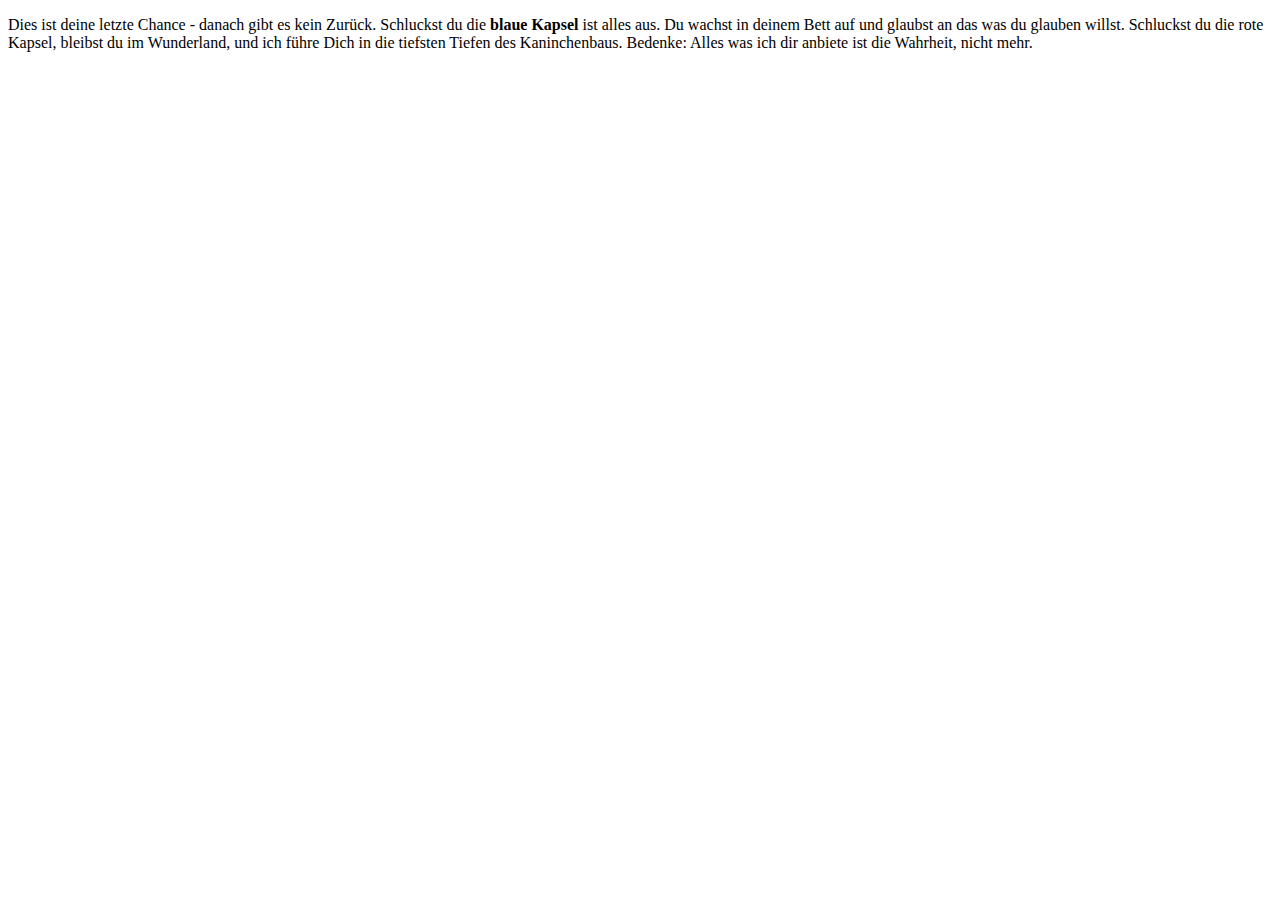
==== text.html @ 8c7d3713 "First Commit" ====
<!DOCTYPE html>
<html lang="en">

<head>
    <meta charset="utf-8">
    <title>Sergio Hidalgo Romero-Nieva</title>
</head>

<body>
    <p>
        Dies ist deine letzte Chance - danach gibt es kein Zurück. Schluckst du 
        die <strong>blaue Kapsel</strong> ist alles aus. Du wachst in deinem Bett auf und glaubst 
        an das was du glauben willst. Schluckst du die rote Kapsel, bleibst du im 
        Wunderland, und ich führe Dich in die tiefsten Tiefen des Kaninchenbaus. 
        Bedenke: Alles was ich dir anbiete ist die Wahrheit, nicht mehr.
    </p>
</body>

</html>
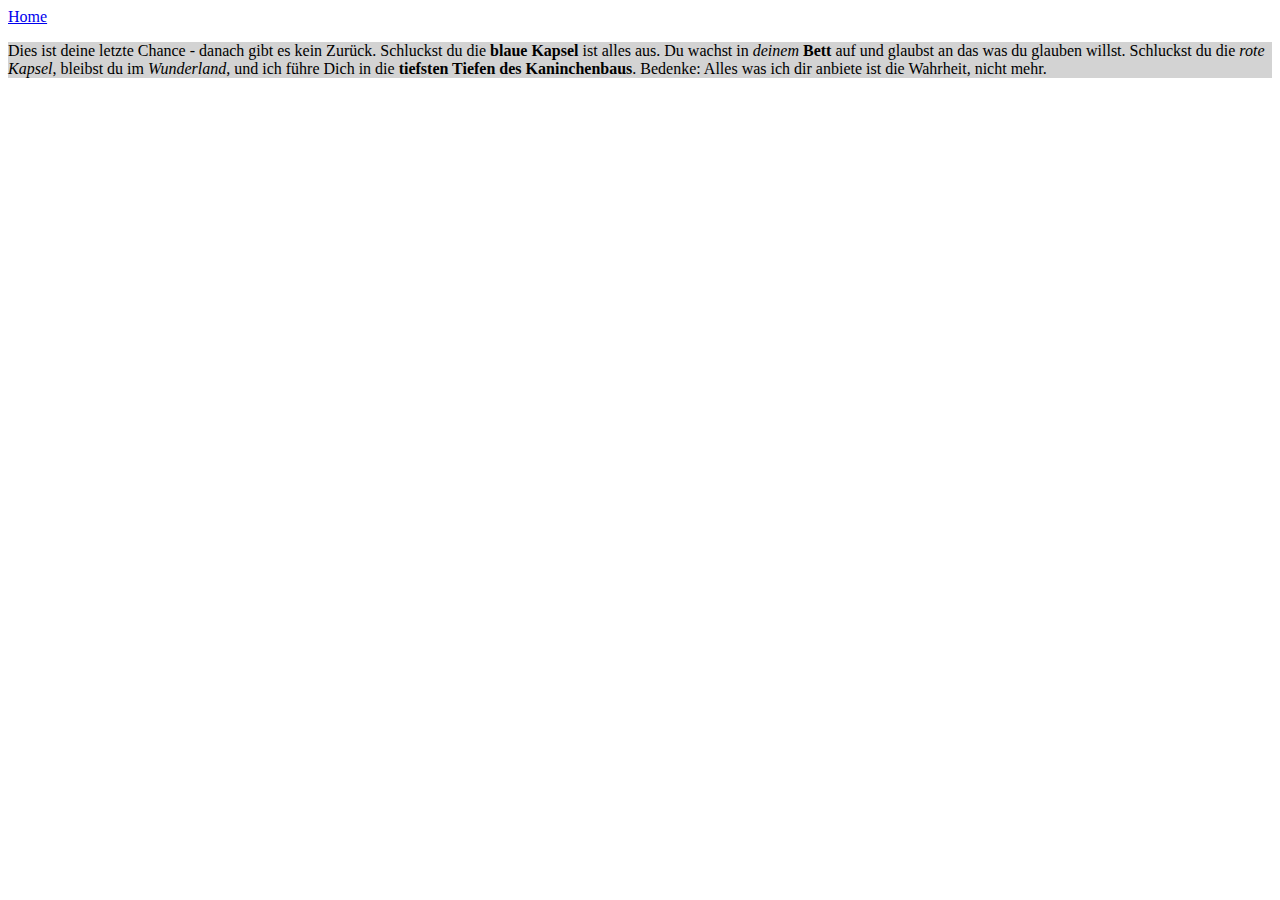
==== commit 7202d6cf: "aaa" ====
--- a/text.html
+++ b/text.html
@@ -3,15 +3,21 @@
 
 <head>
     <meta charset="utf-8">
-    <title>Sergio Hidalgo Romero-Nieva</title>
+    <title>Text</title>
+    <style>
+        p{
+            background-color: #D3D3D3;
+        }
+    </style>
 </head>
 
 <body>
+    <a href="index.html">Home</a>
     <p>
         Dies ist deine letzte Chance - danach gibt es kein Zurück. Schluckst du 
-        die <strong>blaue Kapsel</strong> ist alles aus. Du wachst in deinem Bett auf und glaubst 
-        an das was du glauben willst. Schluckst du die rote Kapsel, bleibst du im 
-        Wunderland, und ich führe Dich in die tiefsten Tiefen des Kaninchenbaus. 
+        die <strong>blaue Kapsel</strong> ist alles aus. Du wachst in <i>deinem</i> <strong>Bett</strong> auf und glaubst 
+        an das was du glauben willst. Schluckst du die <i>rote Kapsel</i>, bleibst du im 
+        <i>Wunderland</i>, und ich führe Dich in die <strong>tiefsten Tiefen des Kaninchenbaus</strong>. 
         Bedenke: Alles was ich dir anbiete ist die Wahrheit, nicht mehr.
     </p>
 </body>
